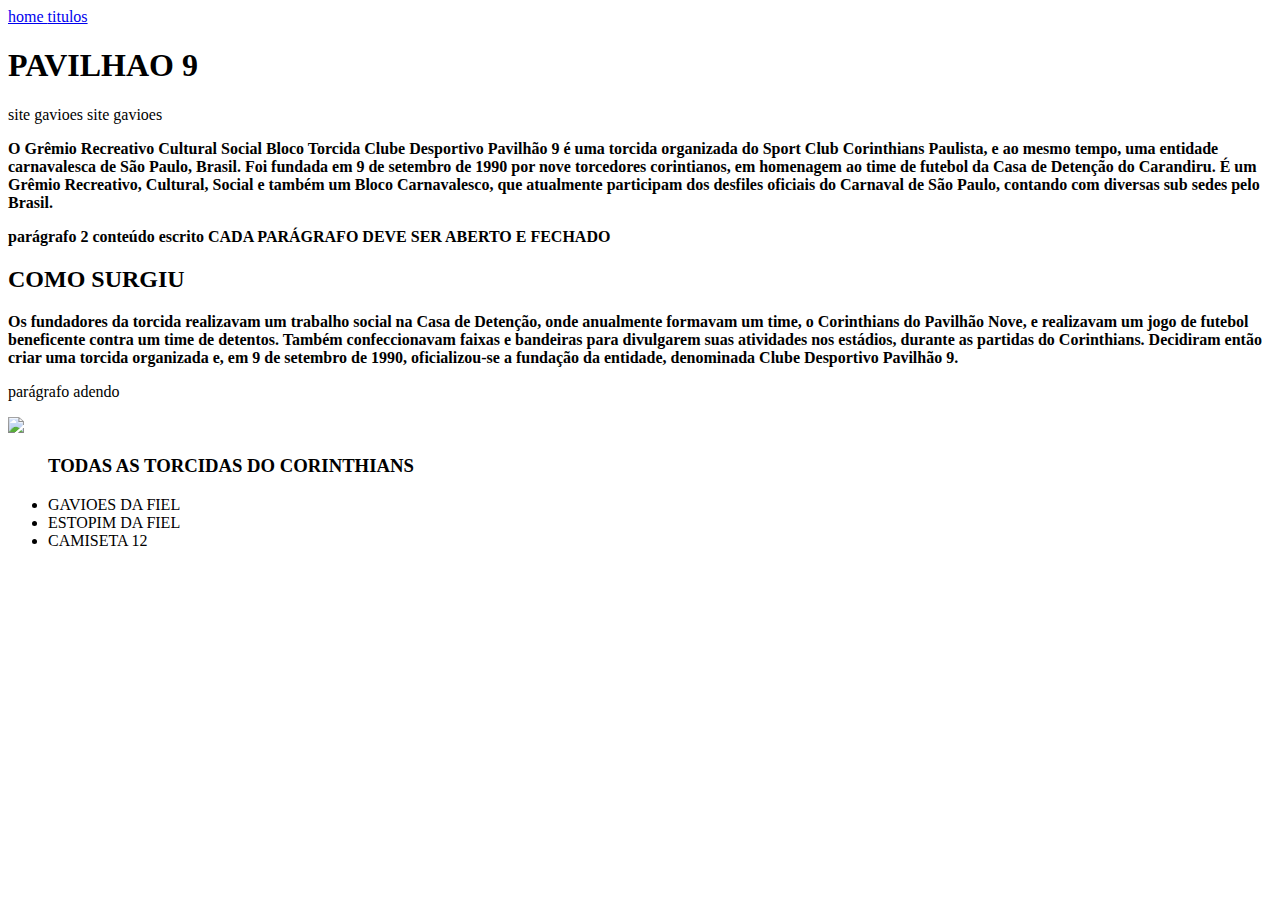
==== Index.html @ 4d29d0db "Index.html" ====
<!DOCTYPE html>
<html lang="pt-br">
<head>
    <meta charset="UTF-8">
    <meta http-equiv="X-UA-Compatible" content="IE=edge">
    <meta name="viewport" content="width=device-width, initial-scale=1.0">
    <title>título estrutural que aparece na aba do navegador</title>
    <link rel="stylesheet" href="leandro.css">
</head>

<body> 
<header>  
        <nav>  

     <a href="leleo.html">  home  </a>

     <a href="titulos">  titulos   </a>

    </nav>

</header> 

<h1> PAVILHAO 9 </h1>
<a="">site gavioes</a>
<a="https://gavioes.com.br/">site gavioes</a>
<strong> 
    <p> O Grêmio Recreativo Cultural Social Bloco Torcida Clube Desportivo Pavilhão 9 é uma torcida organizada do Sport Club Corinthians Paulista, e ao mesmo tempo, uma entidade carnavalesca de São Paulo, Brasil. Foi fundada em 9 de setembro de 1990 por nove torcedores corintianos, em homenagem ao time de futebol da Casa de Detenção do Carandiru. É um Grêmio Recreativo, Cultural, Social e também um Bloco Carnavalesco, que atualmente participam dos desfiles oficiais do Carnaval de São Paulo, contando com diversas sub sedes pelo Brasil.</p>
<p> parágrafo 2 conteúdo escrito CADA PARÁGRAFO DEVE SER ABERTO E FECHADO</p>
    <h2> COMO SURGIU</h2>
<p> Os fundadores da torcida realizavam um trabalho social na Casa de Detenção, onde anualmente formavam um time, o Corinthians do Pavilhão Nove, e realizavam um jogo de futebol beneficente contra um time de detentos. Também confeccionavam faixas e bandeiras para divulgarem suas atividades nos estádios, durante as partidas do Corinthians. Decidiram então criar uma torcida organizada e, em 9 de setembro de 1990, oficializou-se a fundação da entidade, denominada Clube Desportivo Pavilhão 9. </p>
</strong> </p>
    
    <p>parágrafo adendo</p>
    <div class="imagemcentralizada">
        <img class="gavioes da fiel 1" src="https://upload.wikimedia.org/wikipedia/commons/thumb/2/20/C.D._Pavilh%C3%A3o_9_%2801%29.jpg/800px-C.D._Pavilh%C3%A3o_9_%2801%29.jpg">
<img src="">

<UL>   

<H3> TODAS AS TORCIDAS DO CORINTHIANS  </H3>

<LI>GAVIOES DA FIEL        </LI>

<LI>ESTOPIM DA FIEL </LI>

<lI> CAMISETA 12</lI>

</UL>




</body>
</html>
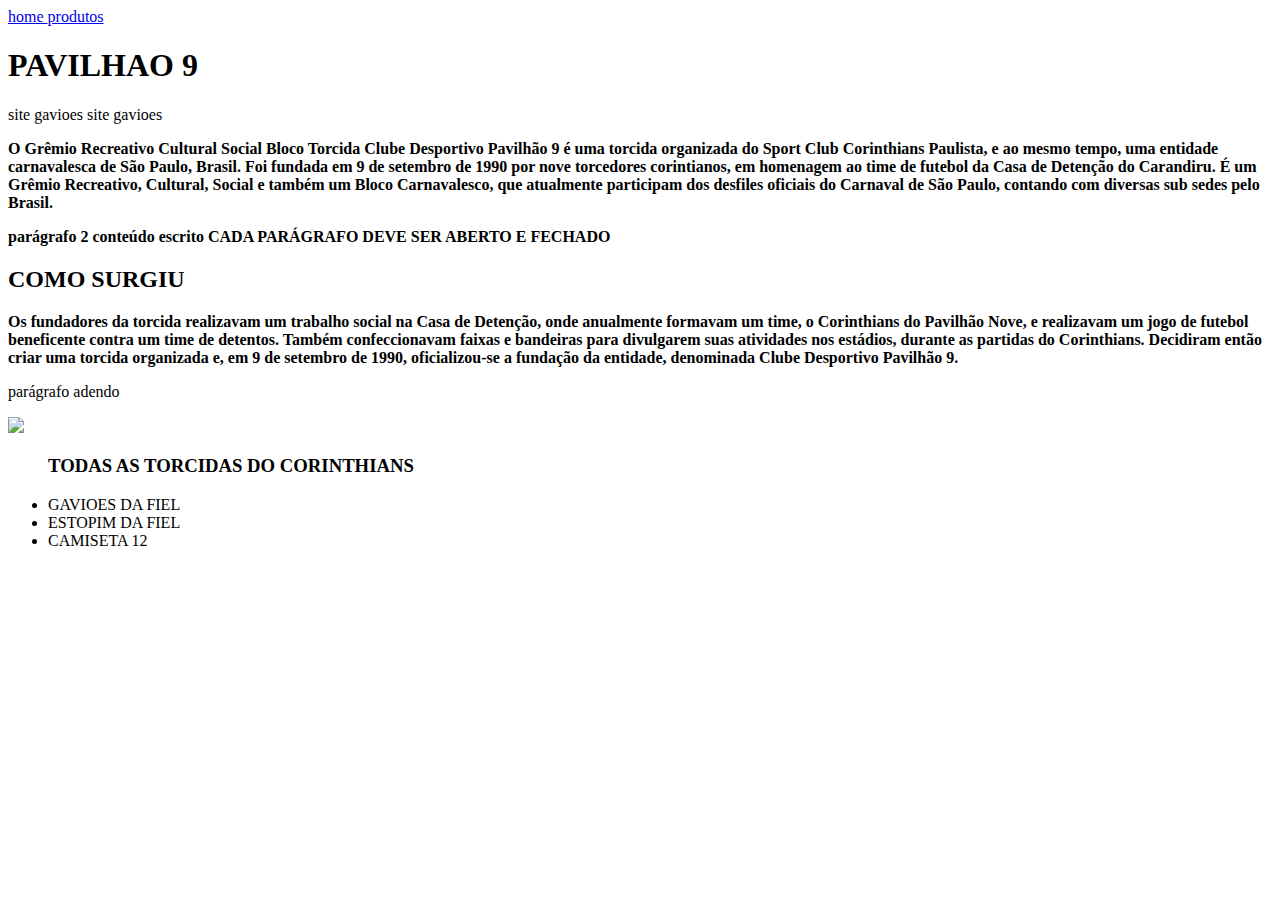
==== commit a16b2a45: "Update Index.html" ====
--- a/Index.html
+++ b/Index.html
@@ -10,13 +10,12 @@
 
 <body> 
 <header>  
+
+
         <nav>  
 
-     <a href="leleo.html">  home  </a>
-
-     <a href="titulos">  titulos   </a>
-
-    </nav>
+     <a href="index.html"> home </a>
+<a href="titulos.html"> produtos </a>
 
 </header> 
 
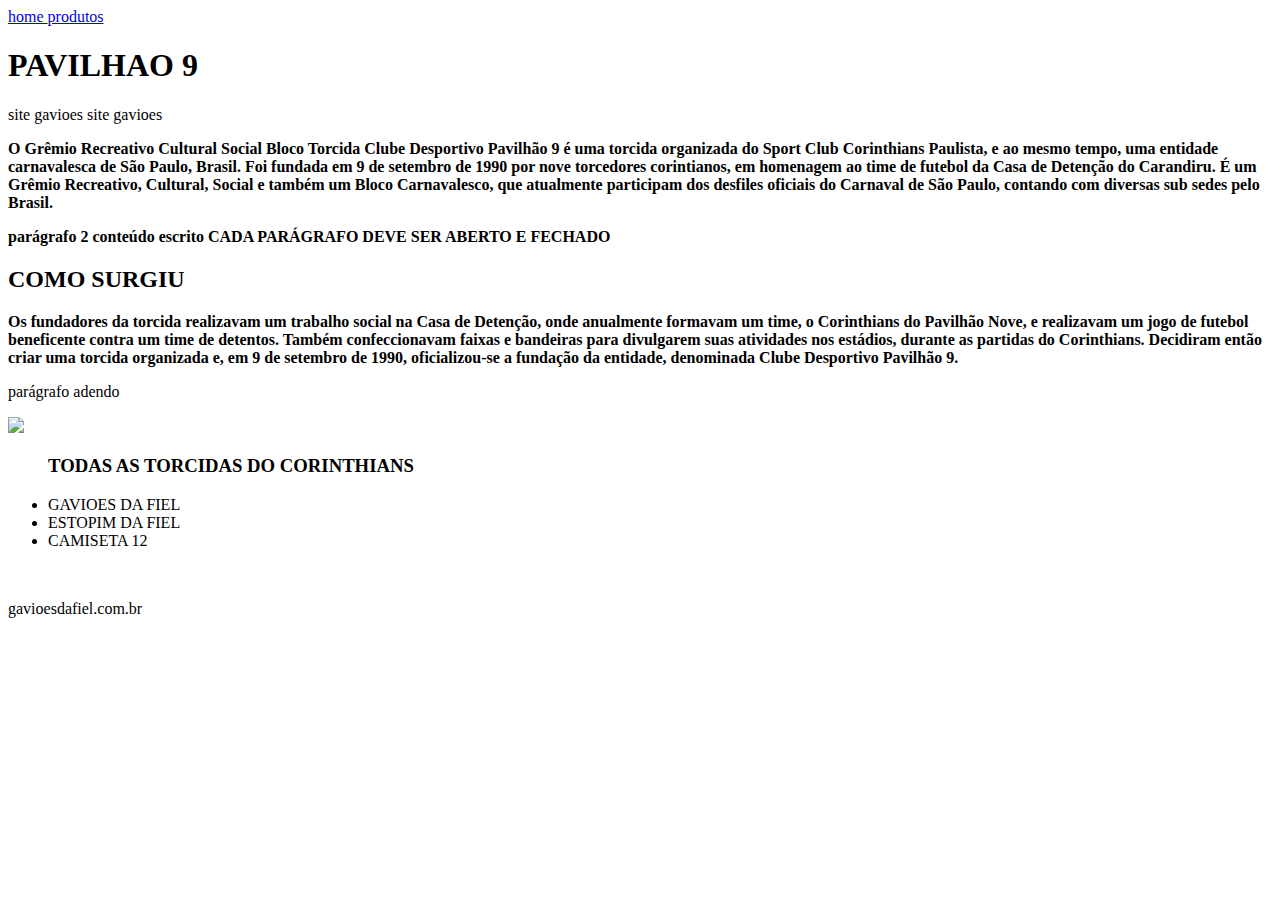
==== commit 70e3c0a4: "Update Index.html" ====
--- a/Index.html
+++ b/Index.html
@@ -45,6 +45,10 @@
 <lI> CAMISETA 12</lI>
 
 </UL>
+ <footer>
+        <img src="">
+        <p> gavioesdafiel.com.br </p>
+    </footer>
 
 
 
